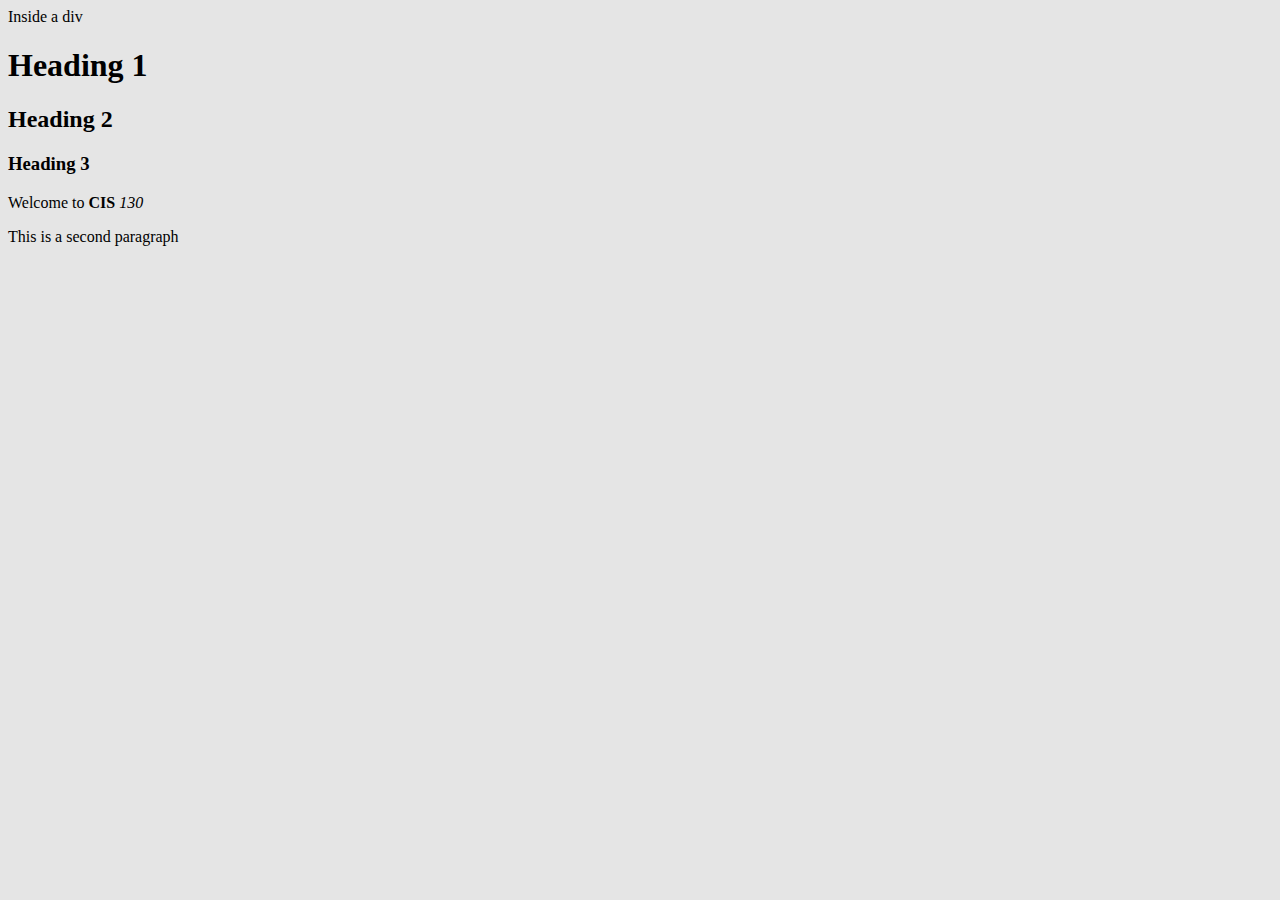
==== index.html @ 93432f40 "adding styles" ====
<!doctype html>
<html>
	<head>
		<!-- 
			Name: Aaron Wright
			Date: 01/14/2019
		-->
		<title>My New Webpage</title>
		<meta charset="utf-8">
		<link rel="stylesheet" href="css/styles.css" />
		
		
		
	</head>
	<body>
	<!-- This is a comment -->
		<div id="container">
			<span id="inside" name="justAname">Inside a div</span>
			<header>
				<h1>Heading 1</h1>
				<h2>Heading 2</h2>
				<h3>Heading 3</h3>
			</header>
			<article>
				<section>
				
				</section>
			</article>
			
			<aside></aside>
			<p>
				Welcome to <span><strong>CIS</strong></span> <em>130</em>
			</p>
			<p>
				This is a second paragraph
			</p>
		</div>
	</body>
</html>
---- css/styles.css ----
body
{
	background-color:#e5e5e5;
}
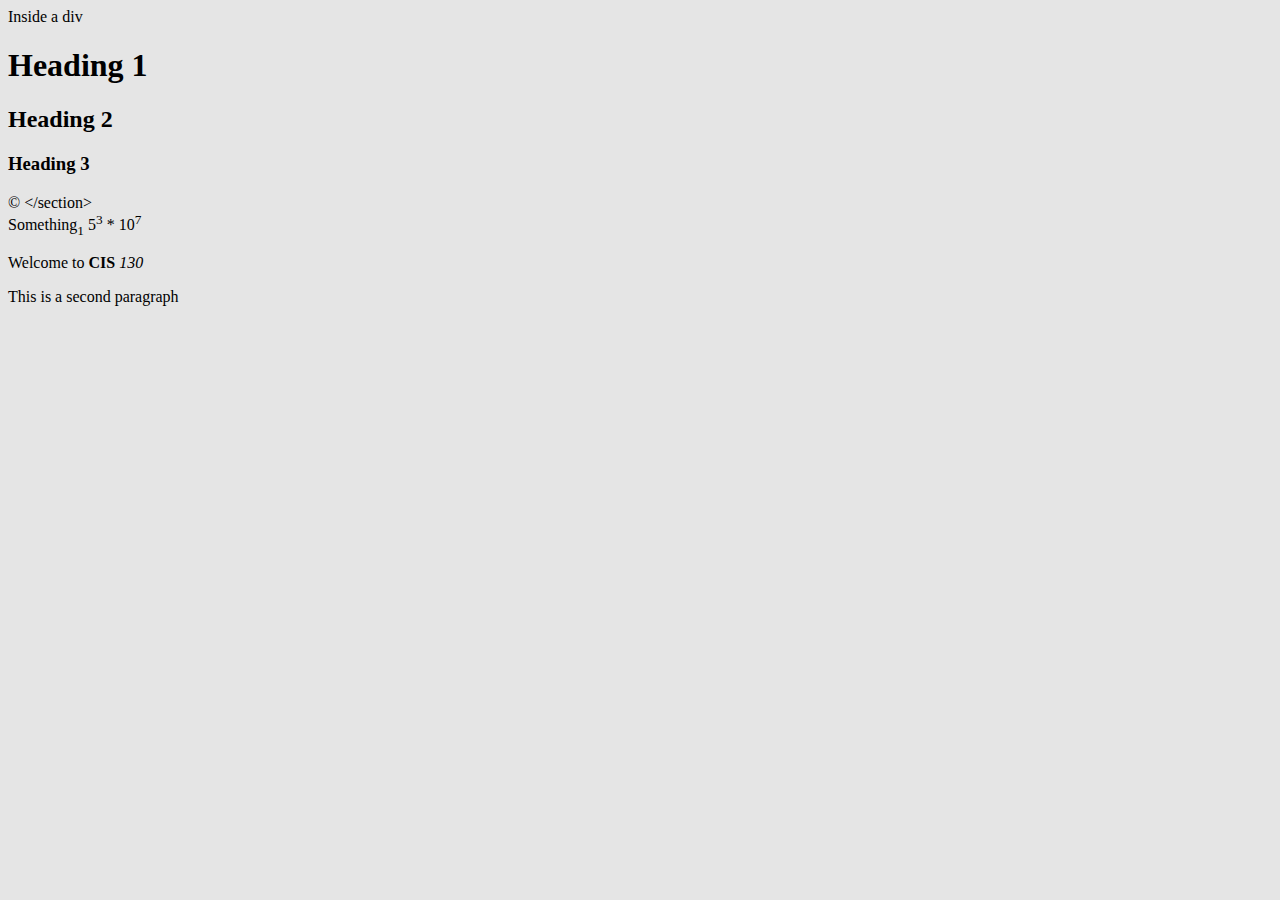
==== commit 42e37fc6: "adding tags and special chars" ====
--- a/index.html
+++ b/index.html
@@ -8,8 +8,6 @@
 		<title>My New Webpage</title>
 		<meta charset="utf-8">
 		<link rel="stylesheet" href="css/styles.css" />
-		
-		
 		
 	</head>
 	<body>
@@ -23,7 +21,10 @@
 			</header>
 			<article>
 				<section>
-				
+					&copy;
+					&lt;/section&gt;<br>
+					Something<sub>1</sub>
+					5<sup>3</sup> * 10<sup>7</sup>
 				</section>
 			</article>
 			
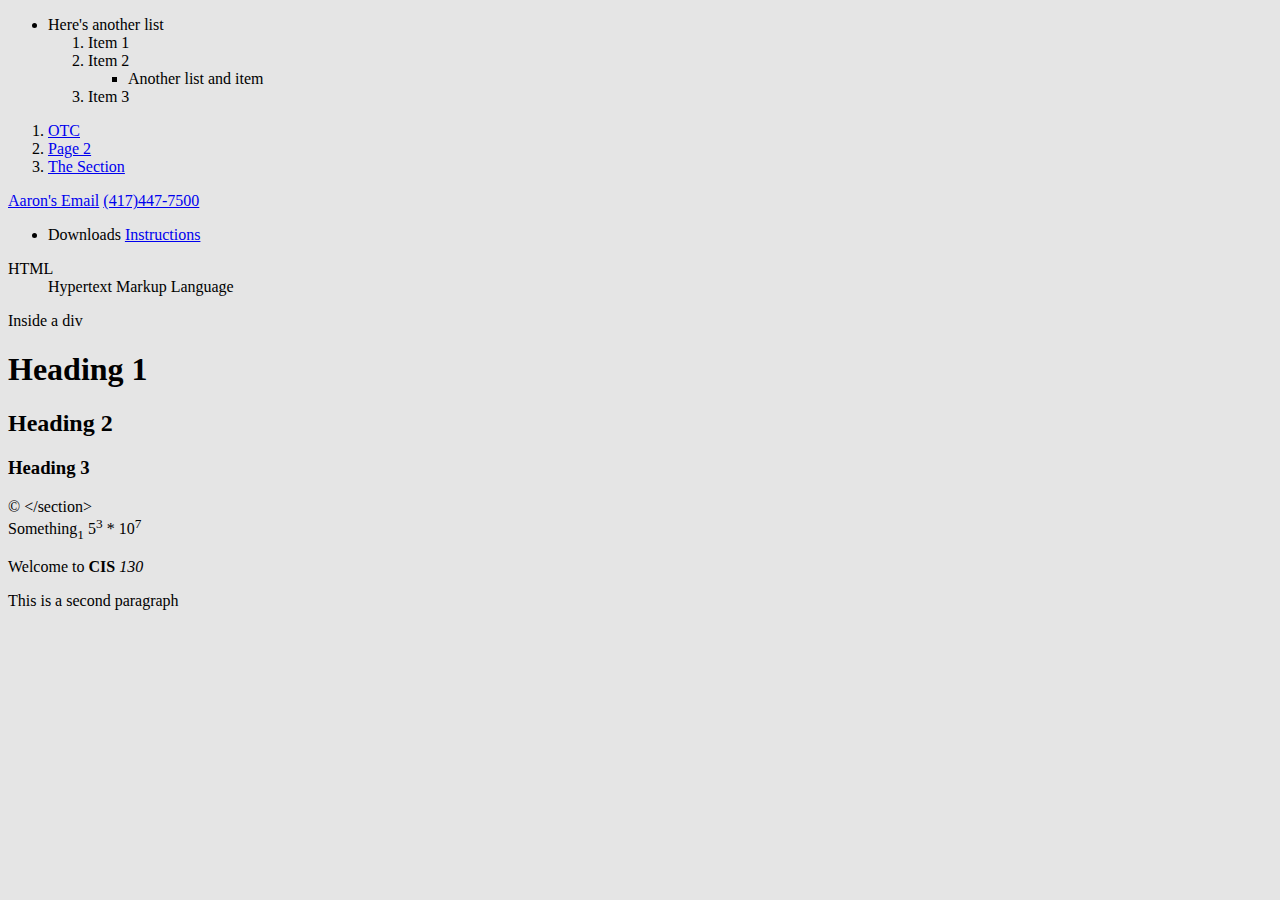
==== commit 0eaeb52d: "Adding links and lists" ====
--- a/index.html
+++ b/index.html
@@ -7,20 +7,62 @@
 		-->
 		<title>My New Webpage</title>
 		<meta charset="utf-8">
+		<meta name="keywords" content="" />
+		
+		
 		<link rel="stylesheet" href="css/styles.css" />
 		
 	</head>
 	<body>
 	<!-- This is a comment -->
 		<div id="container">
+		<nav>
+			<ul>
+				<li>
+					Here's another list
+					<ol>
+						<li>Item 1</li>
+						<li>Item 2
+							<ul>
+								<li>Another list and item</li>
+							</ul>
+						</li>
+						<li>Item 3</li>
+					</ol>
+				</li>
+			</ul>
+			<ol>
+				<li><a href="http://www.otc.edu" target="_blank" >OTC</a></li>
+				<li><a href="page2.html" target="_self">Page 2</a></li>
+				<li><a href="#mySection">The Section</a></li>
+			</ol>
+			
+			
+		</nav>
+			<p>
+				<a href="mailto:wrighta@otc.edu">Aaron's Email</a>
+				<a href="tel:+14174477500">(417)447-7500</a>
+			</p>
+			<ul>
+				<li>
+					Downloads
+					<a href="downloads/T1C2.docx">Instructions</a>
+				</li>
+			</ul>
+			<dl>
+				<dt>HTML</dt>
+				<dd>Hypertext Markup Language</dd>
+			</dl>
 			<span id="inside" name="justAname">Inside a div</span>
+			
 			<header>
 				<h1>Heading 1</h1>
 				<h2>Heading 2</h2>
 				<h3>Heading 3</h3>
 			</header>
+			
 			<article>
-				<section>
+				<section id="mySection">
 					&copy;
 					&lt;/section&gt;<br>
 					Something<sub>1</sub>
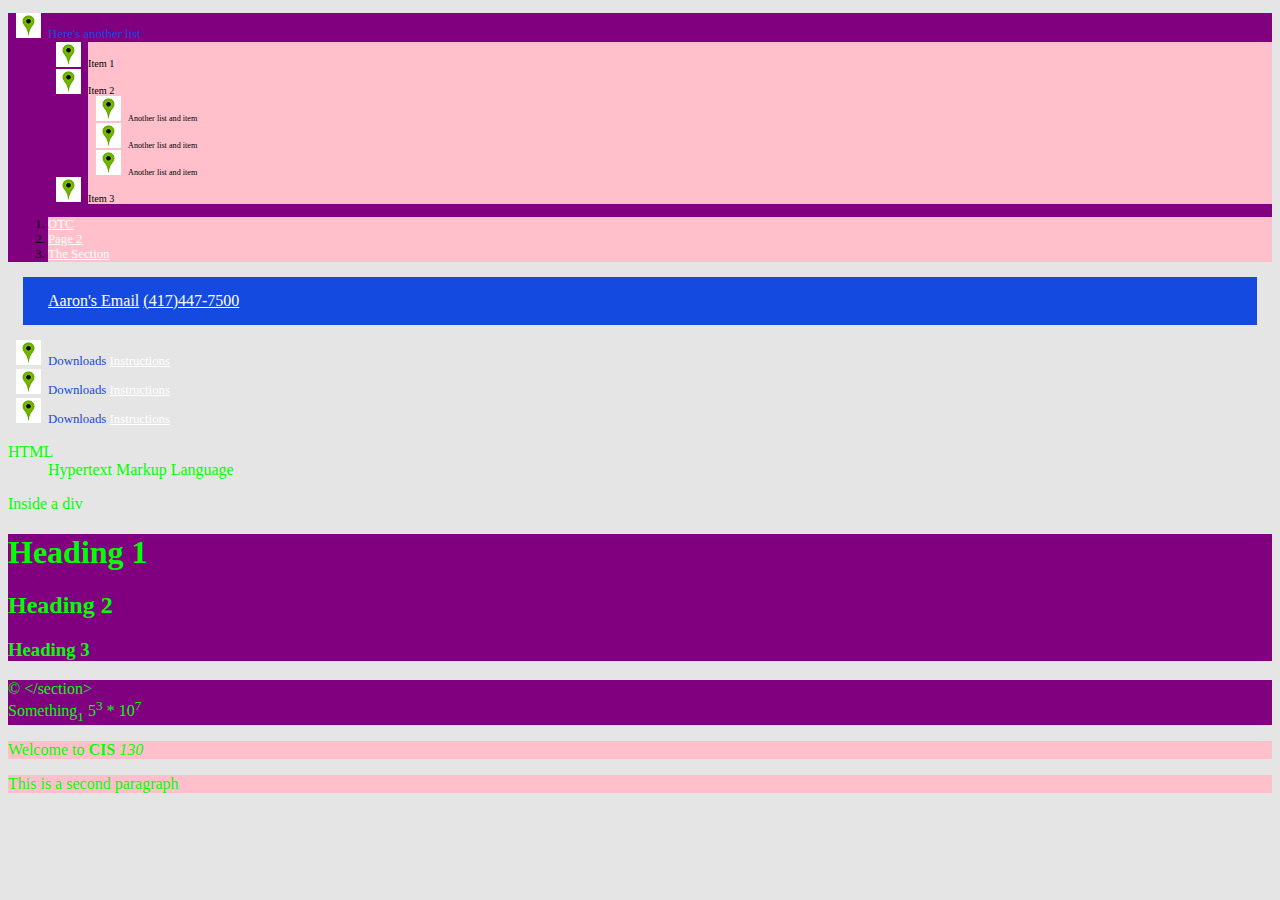
==== commit c0f2bc48: "Week 3 Monday" ====
--- a/index.html
+++ b/index.html
@@ -11,21 +11,28 @@
 		
 		
 		<link rel="stylesheet" href="css/styles.css" />
-		
+		<style>
+			ol
+			{
+				color:black;
+			}
+		</style>
 	</head>
 	<body>
 	<!-- This is a comment -->
 		<div id="container">
-		<nav>
+		<nav class="backgroundPurple">
 			<ul>
 				<li>
 					Here's another list
 					<ol>
 						<li>Item 1</li>
 						<li>Item 2
-							<ul>
+							<ol>
 								<li>Another list and item</li>
-							</ul>
+								<li>Another list and item</li>
+								<li>Another list and item</li>
+							</ol>
 						</li>
 						<li>Item 3</li>
 					</ol>
@@ -39,11 +46,19 @@
 			
 			
 		</nav>
-			<p>
+			<p id="contactInfo" class="backgroundPurple">
 				<a href="mailto:wrighta@otc.edu">Aaron's Email</a>
 				<a href="tel:+14174477500">(417)447-7500</a>
 			</p>
 			<ul>
+				<li>
+					Downloads
+					<a href="downloads/T1C2.docx">Instructions</a>
+				</li>
+				<li>
+					Downloads
+					<a href="downloads/T1C2.docx">Instructions</a>
+				</li>
 				<li>
 					Downloads
 					<a href="downloads/T1C2.docx">Instructions</a>
@@ -55,13 +70,13 @@
 			</dl>
 			<span id="inside" name="justAname">Inside a div</span>
 			
-			<header>
+			<header class="backgroundPurple">
 				<h1>Heading 1</h1>
 				<h2>Heading 2</h2>
 				<h3>Heading 3</h3>
 			</header>
 			
-			<article>
+			<article class="backgroundPurple">
 				<section id="mySection">
 					&copy;
 					&lt;/section&gt;<br>
--- a/css/styles.css
+++ b/css/styles.css
@@ -1,4 +1,86 @@
-body
+html, body
 {
 	background-color:#e5e5e5;
-}+	color:#00ff00;
+	font-size: 16px;
+}
+a:link
+{
+	color:white;
+}
+a:visited
+{
+	color:black;
+}
+
+a:hover, a:focus
+{
+	color:pink;
+}
+
+
+
+
+
+
+#contactInfo
+{
+	background-color: #154ae1;
+	padding:15px;
+	padding-left: 25px;
+	margin:15px;
+}
+
+ul
+{
+	list-style-image:url('../images/marker.png');
+}
+
+
+ol
+{
+	list-style-type:decimal;
+}
+
+ol ol
+{
+	list-style-type:lower-roman;
+}
+
+.backgroundPurple
+{
+	background-color:purple;
+}
+
+ol, ul
+{
+	color:#154ae1;
+	font-size:.8em;
+}
+nav ol li, nav ul li a
+{
+	background-color:pink;
+}
+
+p
+{
+	background-color:pink;
+}
+
+
+
+
+
+
+
+
+
+
+
+
+
+
+
+
+
+
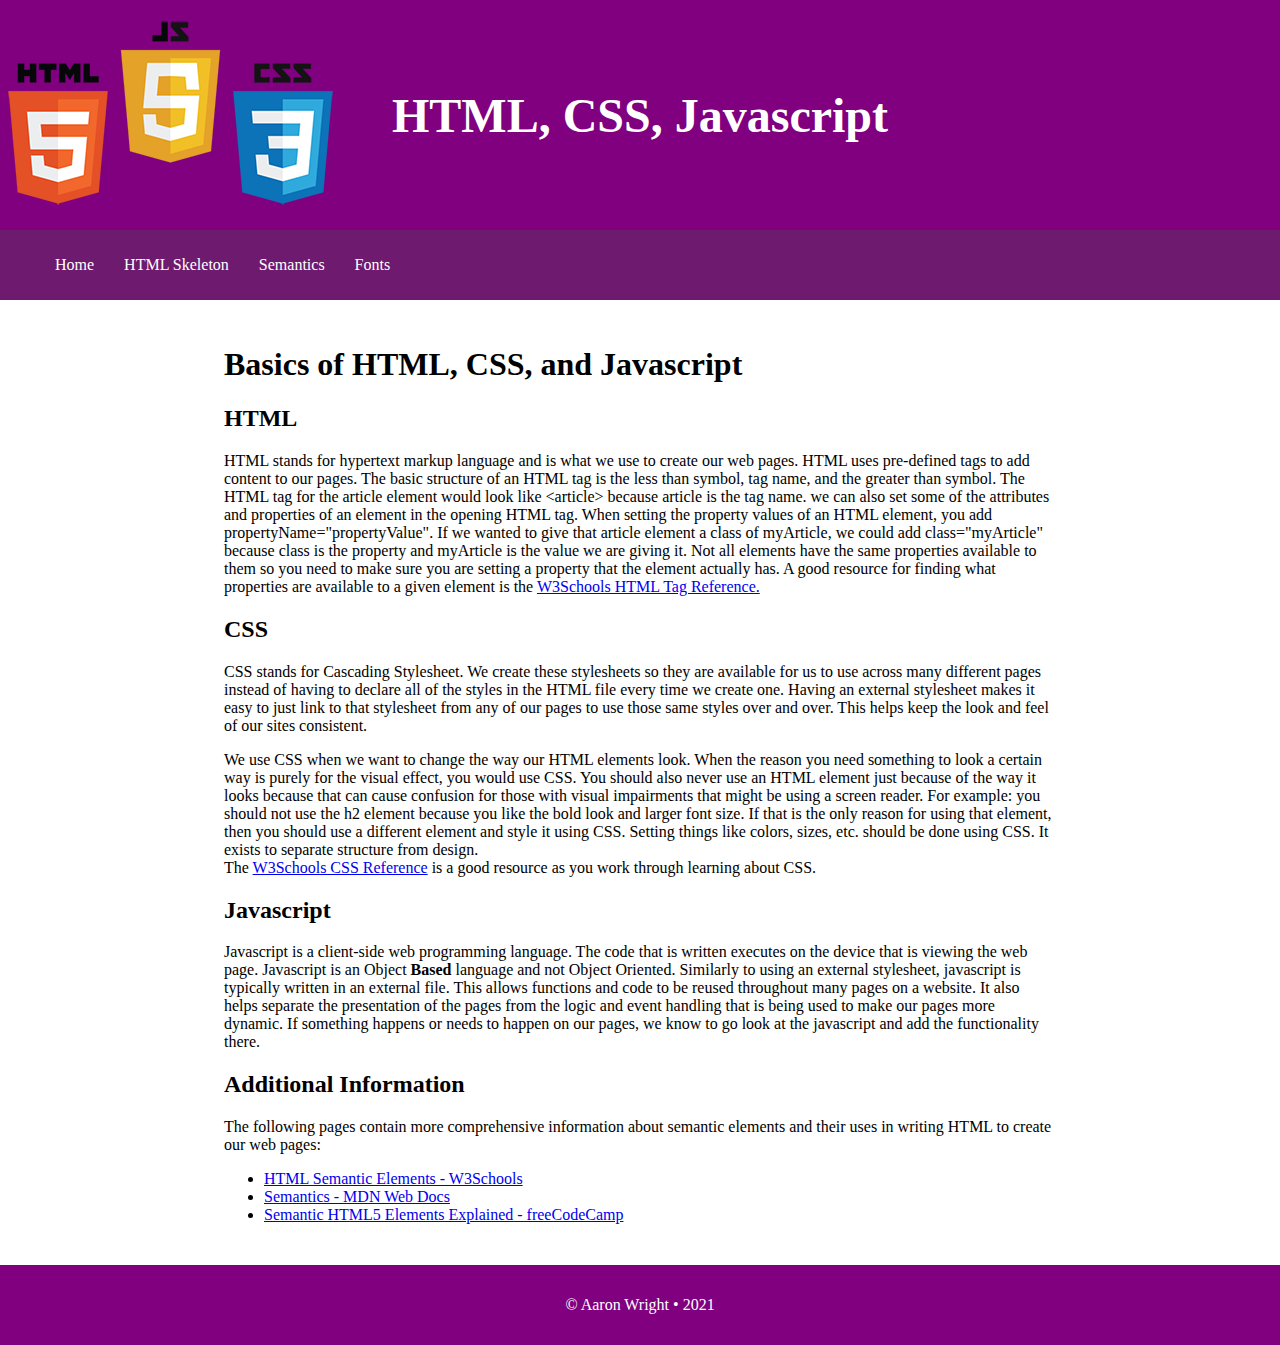
==== commit 596a6c51: "updating pages and examples" ====
--- a/index.html
+++ b/index.html
@@ -1,115 +1,86 @@
-<!doctype html>
-<html>
+<!DOCTYPE html>
+<html lang="eng">
 	<head>
-		<!-- 
-			Name: Aaron Wright
-			Date: 01/14/2019
-		-->
-		<title>My New Webpage</title>
-		<meta charset="utf-8">
-		<meta name="keywords" content="" />
-		
-		
-		<link rel="stylesheet" href="css/styles.css" />
-		<style>
-			ol
-			{
-				color:black;
-			}
-		</style>
+		<title>Semantic Tags</title>
+		<link rel="stylesheet" href="CSS/styles.css" />
 	</head>
 	<body>
-	<!-- This is a comment -->
-		<div id="container">
-		<nav class="backgroundPurple">
+		<header class="clearfix">
+			<img src="images/html-css-js.png" alt="HTML, CSS, and Javascript">
+			<h1>
+				HTML, CSS, Javascript<br>
+			</h1>
+		</header>
+		<nav>
 			<ul>
-				<li>
-					Here's another list
-					<ol>
-						<li>Item 1</li>
-						<li>Item 2
-							<ol>
-								<li>Another list and item</li>
-								<li>Another list and item</li>
-								<li>Another list and item</li>
-							</ol>
-						</li>
-						<li>Item 3</li>
-					</ol>
-				</li>
+				<li><a href="index.html">Home</a></li>
+				<li><a href="html-skeleton/index.html">HTML Skeleton</a></li>
+				<li><a href="semantics/index.html">Semantics</a></li>
+				<li><a href="fonts/index.html">Fonts</a></li>
 			</ul>
-			<ol>
-				<li><a href="http://www.otc.edu" target="_blank" >OTC</a></li>
-				<li><a href="page2.html" target="_self">Page 2</a></li>
-				<li><a href="#mySection">The Section</a></li>
-			</ol>
-			
-			
 		</nav>
-			<p id="contactInfo" class="backgroundPurple">
-				<a href="mailto:wrighta@otc.edu">Aaron's Email</a>
-				<a href="tel:+14174477500">(417)447-7500</a>
+		<div class="container">
+			<section>
+				<header>
+					<h1>Basics of HTML, CSS, and Javascript</h1>
+				</header>
+				<article>
+					<header>
+						<h2>HTML</h2>
+					</header>
+					<p>
+						HTML stands for hypertext markup language and is what we use to create our web pages. HTML uses pre-defined tags to add content to our pages.
+						The basic structure of an HTML tag is the less than symbol, tag name, and the greater than symbol. The HTML tag for the article element would look like &lt;article&gt; because article is the tag name.
+						we can also set some of the attributes and properties of an element in the opening HTML tag. When setting the property values of an HTML element, you add propertyName="propertyValue".
+						If we wanted to give that article element a class of myArticle, we could add class="myArticle" because class is the property and myArticle is the value we are giving it.
+						Not all elements have the same properties available to them so you need to make sure you are setting a property that the element actually has. A good resource for finding what properties are available to a given element is
+						the <a href="https://www.w3schools.com/tags/" target="_blank">W3Schools HTML Tag Reference.</a>
+					</p>
+				</article>
+				<article>
+					<header>
+						<h2>CSS</h2>
+					</header>
+					<p>
+						CSS stands for Cascading Stylesheet. We create these stylesheets so they are available for us to use across many different pages instead of having to declare all of the styles in the HTML file every time we create one.
+						Having an external stylesheet makes it easy to just link to that stylesheet from any of our pages to use those same styles over and over. This helps keep the look and feel of our sites consistent.
+					</p>
+					<p>
+						We use CSS when we want to change the way our HTML elements look. When the reason you need something to look a certain way is purely for the visual effect, you would use CSS.
+						You should also never use an HTML element just because of the way it looks because that can cause confusion for those with visual impairments that might be using a screen reader.
+						For example: you should not use the h2 element because you like the bold look and larger font size. If that is the only reason for using that element, then you should use a different element and style it using CSS.
+						Setting things like colors, sizes, etc. should be done using CSS. It exists to separate structure from design.<br>
+						The <a href="https://www.w3schools.com/cssref/" target="_blank">W3Schools CSS Reference</a> is a good resource as you work through learning about CSS.
+					</p>
+				</article>
+				<article>
+					<header>
+						<h2>Javascript</h2>
+					</header>
+					<p>
+						Javascript is a client-side web programming language. The code that is written executes on the device that is viewing the web page. Javascript is an Object <strong>Based</strong> language and not Object Oriented.
+						Similarly to using an external stylesheet, javascript is typically written in an external file. This allows functions and code to be reused throughout many pages on a website. 
+						It also helps separate the presentation of the pages from the logic and event handling that is being used to make our pages more dynamic.
+						If something happens or needs to happen on our pages, we know to go look at the javascript and add the functionality there.
+					</p>
+				</article>
+				<article>
+					<header>
+						<h2>Additional Information</h2>
+					</header>
+					<p>The following pages contain more comprehensive information about semantic elements and their uses in writing HTML to create our web pages:</p>
+					<ul>
+						<li><a href="https://www.w3schools.com/html/html5_semantic_elements.asp" target="_blank">HTML Semantic Elements - W3Schools</a></li>
+						<li><a href="https://developer.mozilla.org/en-US/docs/Glossary/Semantics" target="_blank">Semantics - MDN Web Docs</a></li>
+						<li><a href="https://www.freecodecamp.org/news/semantic-html5-elements/" target="_blank">Semantic HTML5 Elements Explained - freeCodeCamp</a></li>
+					</ul>
+				</article>
+			</section>
+		</div>
+		<footer>
+			<p>
+				&copy; Aaron Wright &bull; 2021
 			</p>
-			<ul>
-				<li>
-					Downloads
-					<a href="downloads/T1C2.docx">Instructions</a>
-				</li>
-				<li>
-					Downloads
-					<a href="downloads/T1C2.docx">Instructions</a>
-				</li>
-				<li>
-					Downloads
-					<a href="downloads/T1C2.docx">Instructions</a>
-				</li>
-			</ul>
-			<dl>
-				<dt>HTML</dt>
-				<dd>Hypertext Markup Language</dd>
-			</dl>
-			<span id="inside" name="justAname">Inside a div</span>
-			
-			<header class="backgroundPurple">
-				<h1>Heading 1</h1>
-				<h2>Heading 2</h2>
-				<h3>Heading 3</h3>
-			</header>
-			
-			<article class="backgroundPurple">
-				<section id="mySection">
-					&copy;
-					&lt;/section&gt;<br>
-					Something<sub>1</sub>
-					5<sup>3</sup> * 10<sup>7</sup>
-				</section>
-			</article>
-			
-			<aside></aside>
-			<p>
-				Welcome to <span><strong>CIS</strong></span> <em>130</em>
-			</p>
-			<p>
-				This is a second paragraph
-			</p>
-		</div>
+		</footer>
 	</body>
-</html>
-
-
-
-
-
-
-
-
-
-
-
-
-
-
-
-
-
-
+</html>--- a/CSS/styles.css
+++ b/CSS/styles.css
@@ -0,0 +1,185 @@
+html, body
+{
+	margin:0px;
+	padding:0px;
+}
+
+.clearfix:after
+{
+	display:table;
+	content:'';
+	clear:both;
+}
+
+
+
+body > header:first-of-type
+{
+	position: relative;
+}
+
+body > header > h1
+{
+	position: absolute;
+	top: 50%;
+	left: 50%;
+	-ms-transform: translate(-50%, -50%);
+	transform: translate(-50%, -50%);
+	font-size:3em;
+}
+
+body > header > h1 > span.title
+{
+	font-size:0.8em;
+}
+
+
+body > header:first-of-type
+{
+	
+	background-color:purple;
+	color:white;
+	padding: 15px 0px;
+	text-align:center;
+}
+
+body > header:first-of-type h1,
+body > header:first-of-type h2, 
+body > header:first-of-type h3, 
+body > header:first-of-type h4, 
+body > header:first-of-type h5, 
+body > header:first-of-type h6
+{
+	margin:0px;
+	margin:auto;
+}
+
+body > header > img
+{
+	float:left;
+}
+
+body > footer:last-of-type
+{
+	background-color:purple;
+	color:white;
+	text-align:center;
+	padding: 15px 0px;
+}
+
+div.container
+{
+	width:65%;
+	margin: 0 auto;
+	padding:25px;
+}
+
+div.code
+{
+	display:block;
+	background-color:#c4c4c4;
+	padding:15px;
+	display:inline-block;
+	min-width:50%;
+	/* margin-top:15px;
+	margin-bottom:15px; */
+}
+
+.tab
+{
+	tab-size:4;
+}
+
+
+nav
+{
+	background-color: #6e1a6e;
+	width:100%;
+	display: flex;
+	justify-content: space-between;
+	align-items: center;
+}
+
+nav ul
+{
+	display:flex;
+	list-style:none;
+}
+
+nav ul li a 
+{
+  display: inline-block;
+  padding: 10px 15px;
+  color:white;
+  text-decoration:none;
+}
+
+nav ul li a:visited
+{
+	color:#ffe1e1;
+}
+
+
+dt
+{
+	font-weight:bold;
+	padding-top:10px;
+	padding-bottom:5px;
+}
+dd
+{
+	padding-bottom:15px;
+}
+
+.tnr
+{
+	font-family:"Times New Roman", Times, serif;
+}
+
+.arial
+{
+	font-family:Arial, Helvetica, sans-serif;
+}
+
+.font.example
+{
+	font-weight:bold;
+	font-size:1.25em;
+}
+
+@media only screen and (max-width: 1170px)
+{
+	body > header > img
+	{
+		display:none;
+	}
+	
+	body > header > h1
+	{
+		position:initial;
+		top:initial;
+		left:initial;
+		transform:initial;
+		display:block;
+		width:100%;
+		text-align:center;
+	}
+	
+	div.container
+	{
+		width:90%;
+		margin: 0 auto;
+		padding:25px;
+	}
+
+	div.code
+	{
+		display:block;
+		background-color:#c4c4c4;
+		padding:15px;
+		display:inline-block;
+		min-width:90%;
+		/* margin-top:15px;
+		margin-bottom:15px; */
+	}
+}